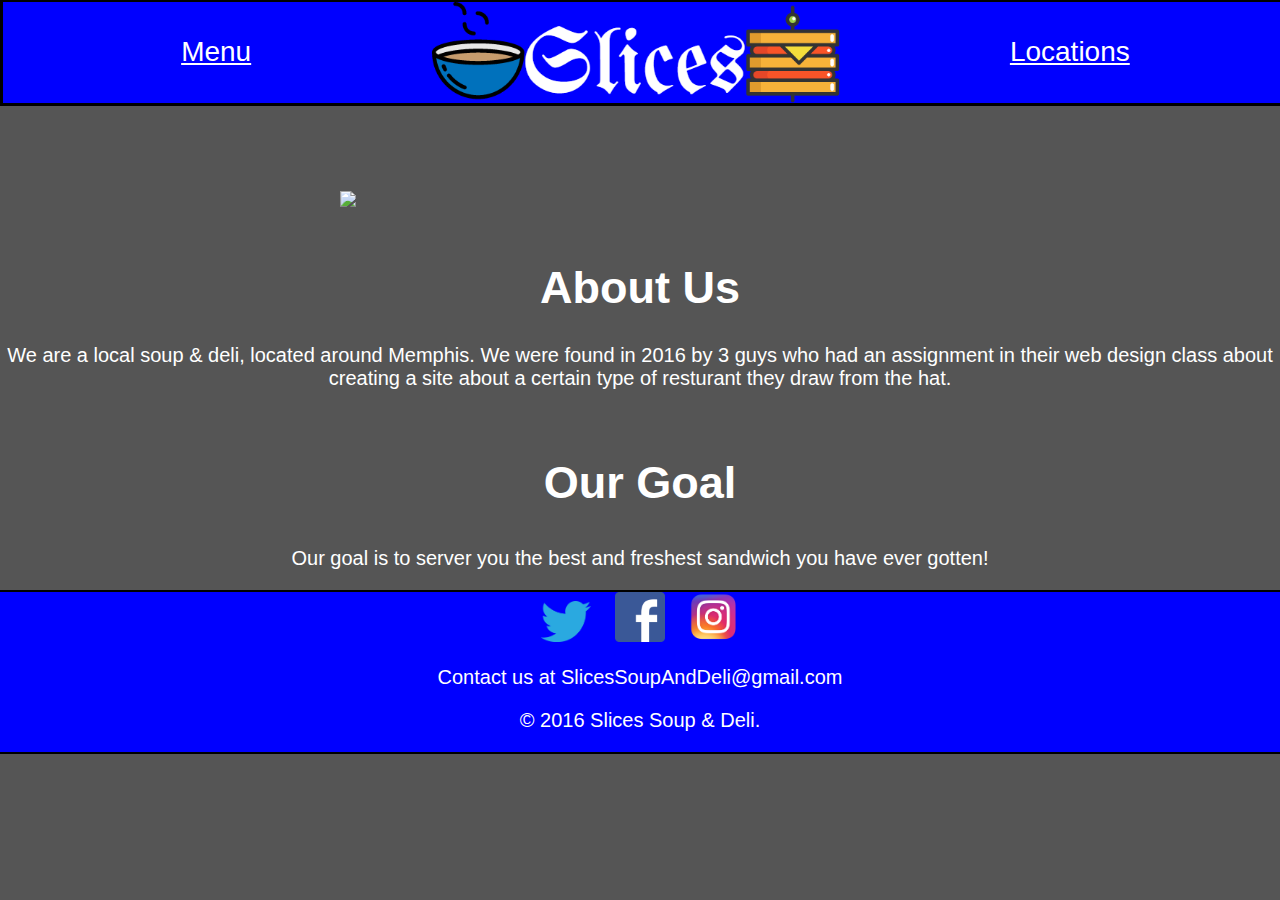
==== index.html @ 19228ece "Initial file upload for portfolio website" ====
<!DOCTYPE html>
<html>
  <head>
    <meta charset="utf-5">

    <title>Slices Soup & Deli</title>

       <link rel="stylesheet" href="css/main.css">
  </head>
  <body>
    <header>
      <nav>
        <ul>
          <li><a href="menu.html">Menu</a></li>
          <li class="logo-wrap"><a href="index.html" id="logo"><img src="img/slices.png"></a></li>
          <li><a href="locations.html">Locations</a></li>
        </ul>
      </nav>
    </header>
    <img class="food" src="img/sandwich">
    <div id="wrapper">
      <section>
        <h1>About Us</h1>
        <p>We are a local soup & deli, located around Memphis. We were found in 2016 by 3 guys who had an assignment in their web design class about creating a site about a certain type of resturant they draw from the hat.</p>
        <h2>Our Goal</h2>
        <p>Our goal is to server you the best and freshest sandwich you have ever gotten!</p>
      </section>
      <footer>
      <ul class="footer-social"> 
       <li> <a href="http://twitter.com/SlicesSoupDeli">
        <img src="img/twitter.png" alt="Twitter Logo"></a></li>
        <li><a href="https://www.facebook.com/slices.deli">
        <img src="img/facebook.png" alt="Facebook Logo"></a></li>
        <li><a href="https://www.instagram.com/slicessoupanddeli/"><img src="img/instagram.png"></a></li>
      </ul>
        <p>Contact us at SlicesSoupAndDeli@gmail.com</p>
        <p>&copy; 2016 Slices Soup & Deli.</p>
      </footer>
        </div>
  </body>
</html>
---- css/main.css ----
body {
	background-color: #555;
	margin: 0;
	padding: 0;
}
h1 {
	color: white;
	font-family: 'Fjalla One', sans-serif;
	font-size: 45px;
	text-align: center;
	padding-top: 25px;
}
h2 {
	text-align: center;
		color: white;
	font-family: 'Fjalla One', sans-serif;
	font-size: 45px;
	padding-top: 30px;

}
li {
	list-style-type: none;
	font-size: 28px;
	
}

footer {
	border-top: 2px solid #000;
	width: 100%
	height: 25%;
	background-color: blue;
	border-bottom: 2px solid #000;
	font-family: 'Fjalla One', sans-serif;

}
p {
	text-align: center;
	color: white;
	font-size: 20px;
	font-family: 'Fjalla One', sans-serif;
}
ul {
    list-style-type: none;
    margin: 0;
    padding: 0;
    overflow: hidden;
    background-color: green;
    color: white;
}
li a {
	display: block;
	color: white;
	background-color: blue;
}
img {
	display: block;
	margin: auto;
}
header {
	border-style: solid;
	background-color: blue;
	width: 100%;
	border-top: 2px solid #000;
	font-family: 'Fjalla One', sans-serif;


}

header nav ul {
	width: 100%;
	text-align: center;
	background-color: blue;
}

header nav ul li {
	width: 33%;
	display: inline-block;
	vertical-align: middle;
	float: none;
	background-color: blue;
}

header nav ul li.logo-wrap img {
	width: 100%;
	background-color: blue;
}

.food {
	width: 600px;
	height: auto;
	padding-top: 85px;

}
.footer-social {
	text-align: center;
	background-color: blue;
}
.footer-social li {
	display: inline-block;
	list-style-type: none;
	margin:0 10px;
	width: 50px;
	height: auto;
	background-color: blue;

}
.footer-social li img {
	width: 100%;
	background-color: blue;
}
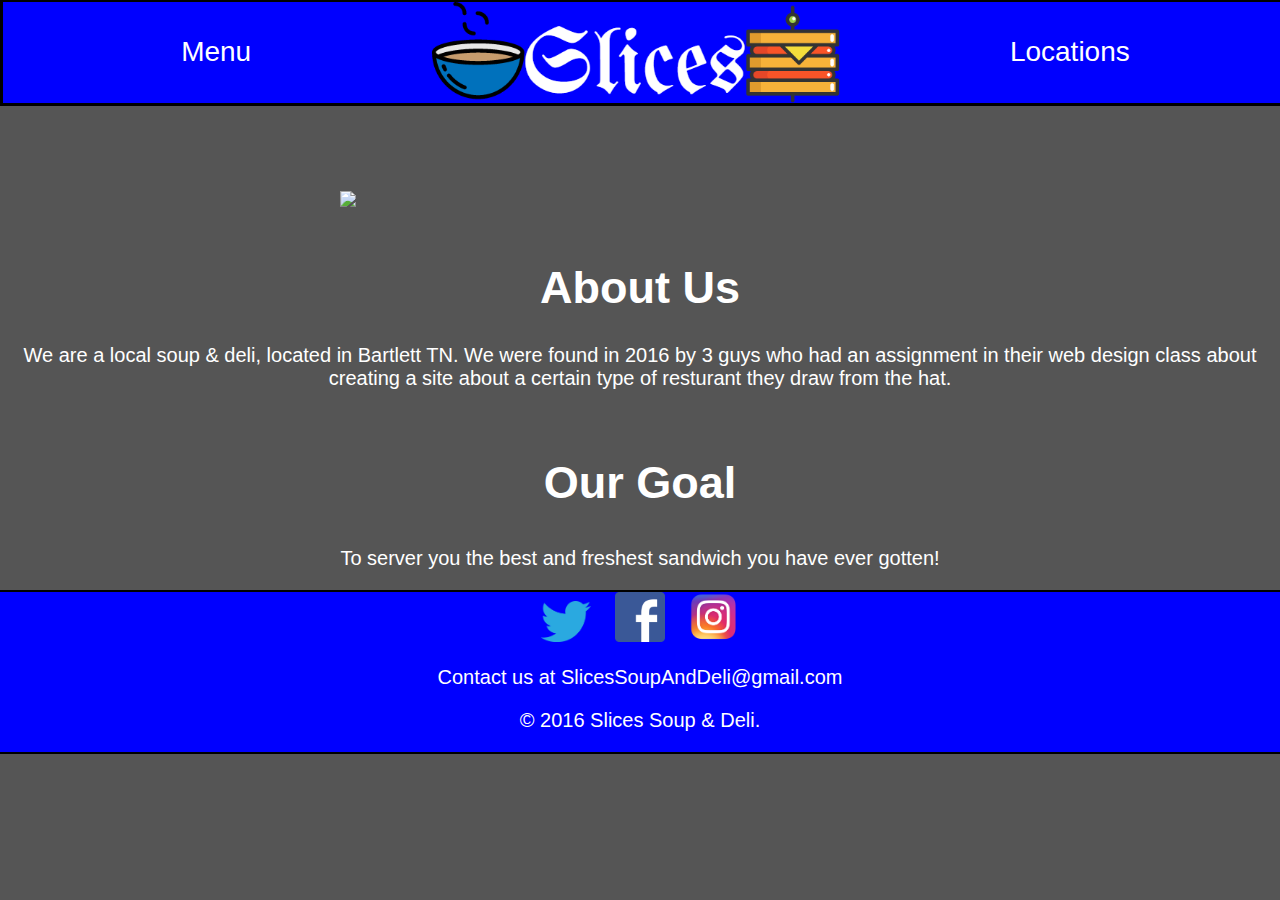
==== commit 0555a910: "Add files via upload" ====
--- a/index.html
+++ b/index.html
@@ -21,9 +21,9 @@
     <div id="wrapper">
       <section>
         <h1>About Us</h1>
-        <p>We are a local soup & deli, located around Memphis. We were found in 2016 by 3 guys who had an assignment in their web design class about creating a site about a certain type of resturant they draw from the hat.</p>
+        <p>We are a local soup & deli, located in Bartlett TN. We were found in 2016 by 3 guys who had an assignment in their web design class about creating a site about a certain type of resturant they draw from the hat.</p>
         <h2>Our Goal</h2>
-        <p>Our goal is to server you the best and freshest sandwich you have ever gotten!</p>
+        <p>To server you the best and freshest sandwich you have ever gotten!</p>
       </section>
       <footer>
       <ul class="footer-social"> 
--- a/css/main.css
+++ b/css/main.css
@@ -22,6 +22,9 @@
 	list-style-type: none;
 	font-size: 28px;
 	
+}
+a:link {
+	text-decoration: none;
 }
 
 footer {
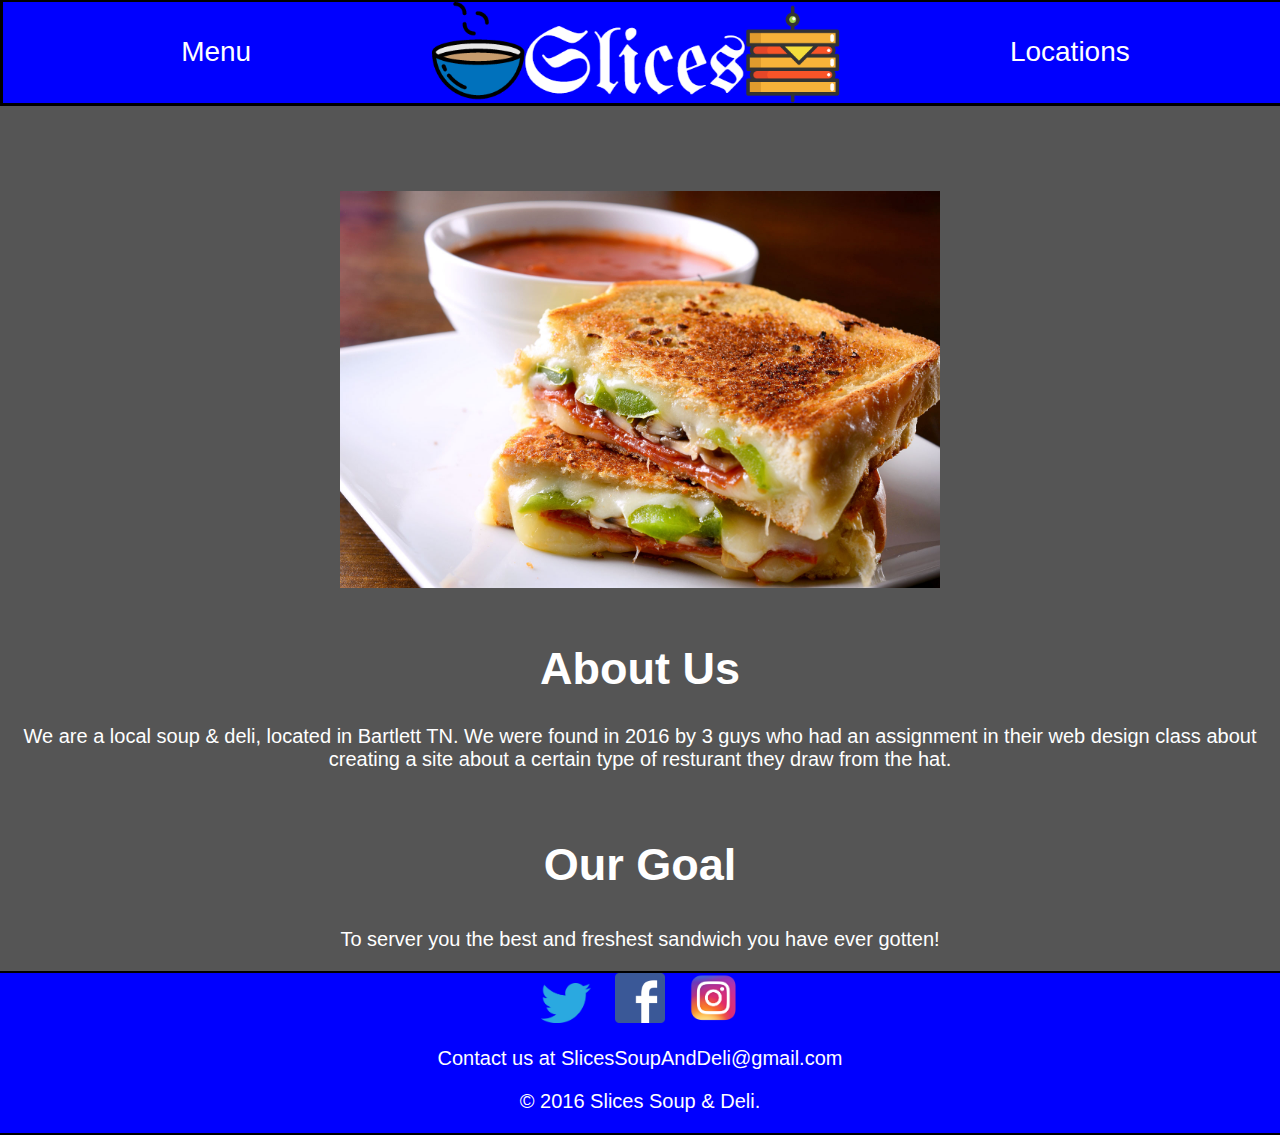
==== commit 6b15a101: "Add files via upload" ====
--- a/index.html
+++ b/index.html
@@ -17,7 +17,7 @@
         </ul>
       </nav>
     </header>
-    <img class="food" src="img/sandwich">
+    <img class="food" src="img/sandwich.jpg">
     <div id="wrapper">
       <section>
         <h1>About Us</h1>
